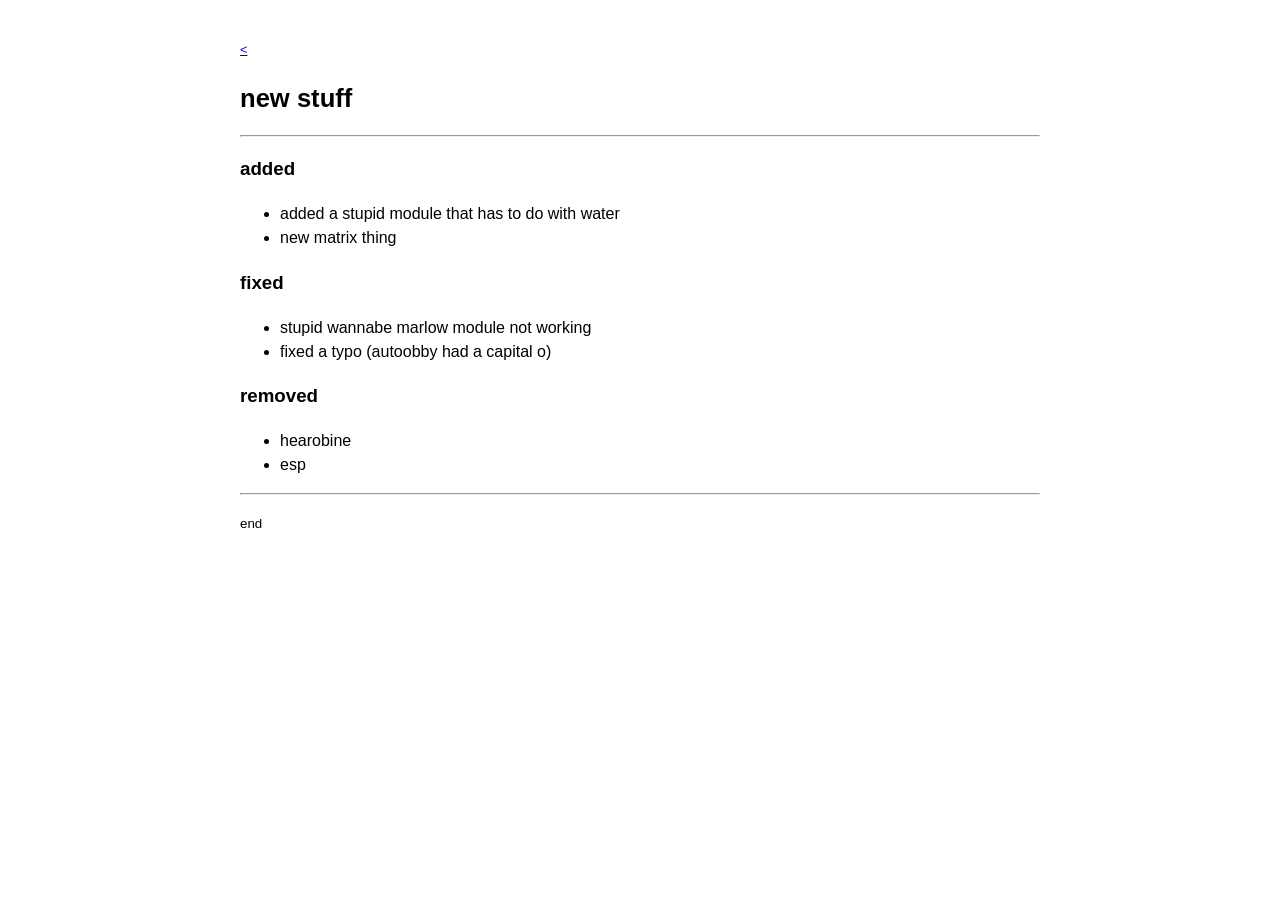
==== v120.html @ bdf6afc3 "Create v120.html" ====
<!DOCTYPE html>
<html lang="en">
<head>
    <meta charset="UTF-8">
    <title>update</title>
    <link rel="stylesheet" href="style.css">
    <style>
        body { max-width: 800px; margin: 40px auto; line-height: 1.5; }
        .back-link { display: block; margin-bottom: 20px; font-size: 0.8em; }
    </style>
</head>
<body>
    <a href="javascript:window.close();" class="back-link"><</a>
    
    <h1>new stuff</h1>
    <hr>

    <h3>added</h3>
    <ul>
        <li>added a stupid module that has to do with water</li>
        <li>new matrix thing</li>
    </ul>

    <h3>fixed</h3>
    <ul>
        <li>stupid wannabe marlow module not working</li>
        <li>fixed a typo (autoobby had a capital o)</li>
    </ul>

    <h3>removed</h3>
    <ul>
        <li>hearobine</li>
        <li>esp</li>
    </ul>

    <hr>
    <p><small>end</small></p>
</body>
</html>
---- style.css ----
body {
    font-family: Verdana, sans-serif;
    margin: 20px;
    background-color: #ffffff;
    color: #000;
}

#container {
    display: flex;
    max-width: 1000px;
}

nav {
    width: 180px;
    border-right: 1px solid #ccc;
    padding-right: 20px;
    margin-right: 20px;
}

nav h2 {
    font-size: 1.2em;
    margin-top: 0;
}

nav ul {
    list-style-type: none;
    padding: 0;
}

nav li {
    margin-bottom: 8px;
}

nav a {
    text-decoration: none;
    color: blue;
}

nav a:hover {
    text-decoration: underline;
}

main {
    flex: 1;
}

h1 {
    font-size: 1.6em;
    margin-top: 0;
}

table {
    width: 100%;
    border-collapse: collapse;
    margin-top: 10px;
}

table, th, td {
    border: 1px solid #aaa;
}

th, td {
    padding: 6px;
    text-align: left;
}

th {
    background-color: #eeeeee;
}

.version-tag {
    font-family: monospace;
    background: #f0f0f0;
    padding: 2px 4px;
}
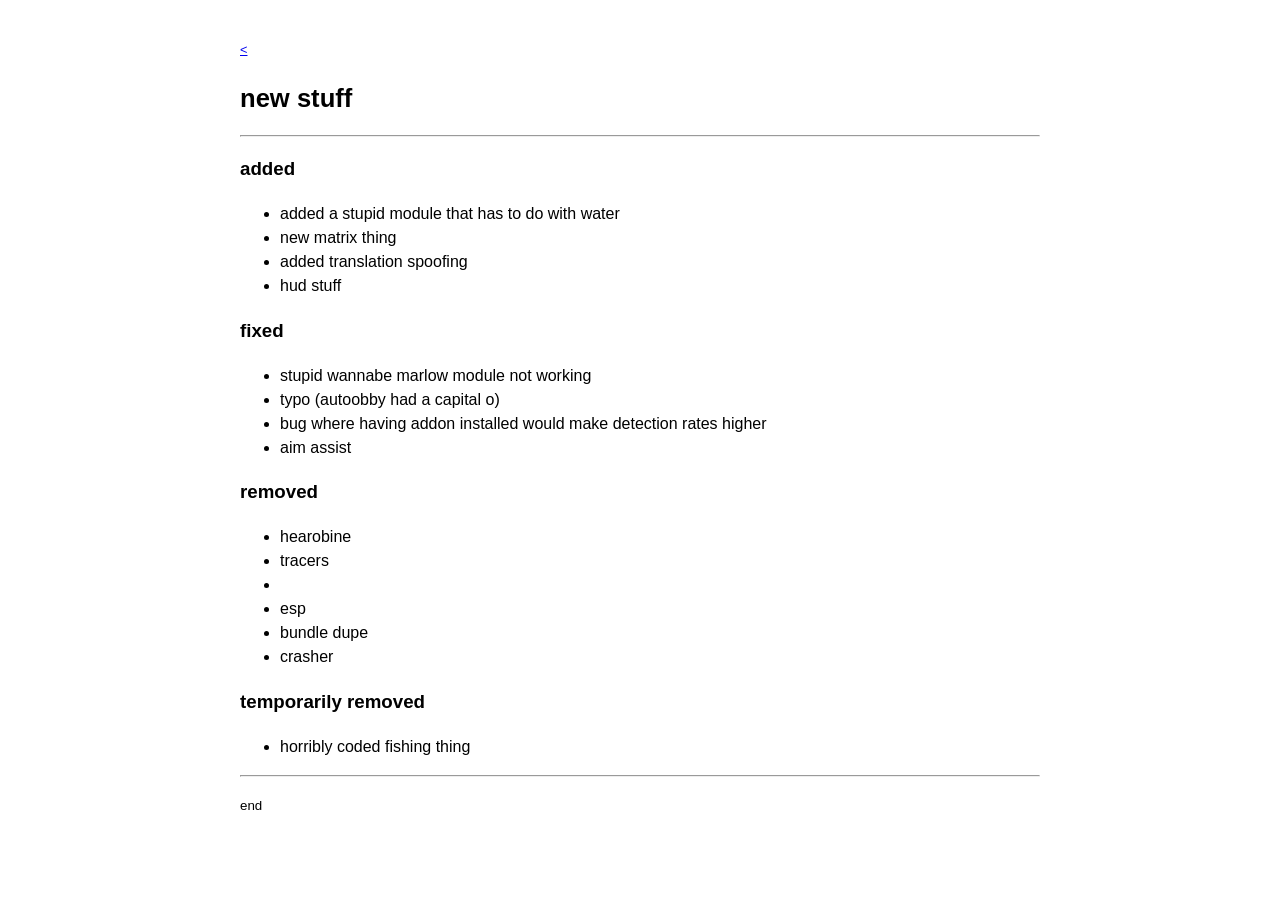
==== commit 5b9aecd7: "Update v120.html" ====
--- a/v120.html
+++ b/v120.html
@@ -19,18 +19,31 @@
     <ul>
         <li>added a stupid module that has to do with water</li>
         <li>new matrix thing</li>
+        <li>added translation spoofing</li>
+        <li>hud stuff</li>
     </ul>
 
     <h3>fixed</h3>
     <ul>
         <li>stupid wannabe marlow module not working</li>
-        <li>fixed a typo (autoobby had a capital o)</li>
+        <li>typo (autoobby had a capital o)</li>
+        <li>bug where having addon installed would make detection rates higher</li>
+        <li>aim assist</li>
     </ul>
 
     <h3>removed</h3>
     <ul>
         <li>hearobine</li>
+        <li>tracers<li>
         <li>esp</li>
+        <li>bundle dupe</li>
+        <li>crasher</li>
+        <!--dupe got fixed-->
+    </ul>
+
+    <h3>temporarily removed</h3>
+    <ul>
+        <li>horribly coded fishing thing</li>
     </ul>
 
     <hr>
